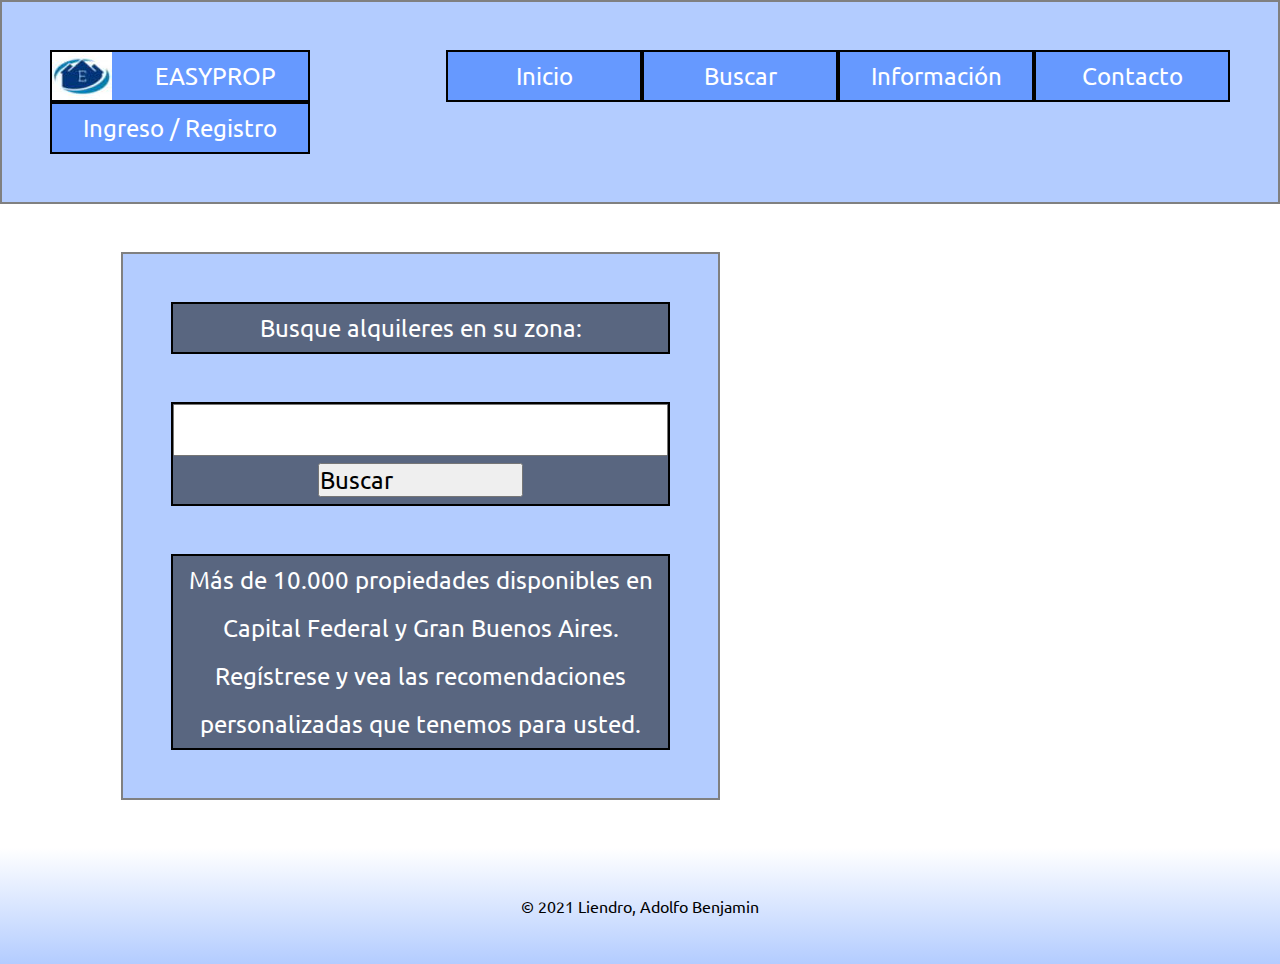
==== index.html @ 0b8b7a5a "Primer commit clase9" ====
<!DOCTYPE html>
<html lang="es">
  <head>
    <meta charset="UTF-8" />
    <meta http-equiv="X-UA-Compatible" content="IE=edge" />
    <meta name="viewport" content="width=device-width, initial-scale=1.0" />
    <link rel="stylesheet" href="./css/style.css" />
    <link
      href="https://fonts.googleapis.com/css2?family=Ubuntu:ital,wght@0,400;1,500&display=swap"
      rel="stylesheet"
    />
    <title>EASYPROP</title>
  </head>
  <body class="flex-column">
    <header class="flex-row flex-j-spaceB estiloA textoBlanco">
      <!-- Logo -->
      <div class="logo estiloB"><a href="./index.html">EASYPROP</a></div>
      <!--Menú-->
      <nav>
        <ul class="menu flex-row estiloBinside">
          <li><a href="./index.html">Inicio</a></li>
          <li><a href="./pages/buscar.html">Buscar</a></li>
          <li><a href="./pages/informacion.html">Información</a></li>
          <li><a href="./pages/contacto.html">Contacto</a></li>
        </ul>
      </nav>
      <!-- Ingreso -->
      <div class="ingreso estiloB">
        <a href="./pages/ingreso.html">Ingreso / Registro</a>
      </div>
    </header>

    <main class="flex-row flex-j-spaceB textoBlanco">
      <aside></aside>
      <!--Buscador-->
      <section class="cajaCentral flex-column estiloA">
        <div class="estiloC">Busque alquileres en su zona:</div>
        <div class="estiloC">
          <form action="" class="form buscador">
            <input type="text" name="busqueda" id="busqueda" />
            <input type="submit" value="Buscar" />
          </form>
        </div>
        <div class="estiloC">
          Más de 10.000 propiedades disponibles en Capital Federal y Gran Buenos
          Aires. Regístrese y vea las recomendaciones personalizadas que tenemos
          para usted.
        </div>
      </section>
    </main>

    <footer>© 2021 Liendro, Adolfo Benjamin</footer>
  </body>
</html>
---- css/style.css ----
/*------------ Reset CSS -------------*/
* {
  margin: 0px;
  padding: 0px;
}

ol {
  list-style-type: none;
}

ul {
  list-style-type: none;
}

/*----------- TEXTOS --------------*/

* {
  font-style: normal;
  font-weight: normal;
  font-family: Ubuntu, sans-serif;
  text-decoration: none;
  text-align: center;
}

.textoBlanco * {
  color: white;
  font-size: 1.5rem;
  line-height: 3rem;
}

.form input,
.form select,
.form select option {
  color: black;
  line-height: 3rem;
}

.form input,
.form textarea {
  text-align: left;
}

/*----- ESTILOS DE CAJAS: COLORES Y BORDES -------*/

.estiloA {
  background-color: #b3ccff;
  border: 2px solid gray;
}

.estiloB,
.estiloBinside > * {
  background-color: #69f;
  border: 2px solid black;
}

.estiloC,
.estiloCinside > * {
  background-color: #596680;
  border: 2px solid black;
}

.estiloD,
.estiloDinside > * {
  background-color: #527acc;
  border: 2px solid black;
}

/*------------ HEADER & FOOTER con FLEX -------------*/

.flex-row,
.flex-column {
  display: flex;
  flex-direction: row;
}

.flex-column {
  flex-direction: column;
}

.flex-j-center {
  justify-content: center;
}

.flex-j-spaceB {
  justify-content: space-between;
}

header,
main,
footer {
  padding: 3rem;
  justify-content: center;
}

header,
menu {
  flex-wrap: wrap;
}

footer {
  background-image: linear-gradient(to top, #b3ccff, white);
}

aside {
  width: 14rem;
  padding: 2rem 1rem 0rem 1rem;
  align-self: flex-start;
}

aside > div {
  width: 14rem;
  margin-bottom: 2rem;
}

.logo {
  width: 14rem;
  padding-right: 2rem;
  text-align: right;
  background-image: url("../imgs/logo.jpg");
  background-repeat: no-repeat;
  background-position: left;
}

nav ul li {
  width: 12rem;
}

.ingreso {
  width: 16rem;
}

/*----- ANIMACION HEADER ------*/

@keyframes respiracion {
  0% {
    transform: scale(1, 1);
  }
  50% {
    transform: scale(1.1, 1.1);
  }
  100% {
    transform: scale(1, 1);
  }
}

.logo:hover,
nav ul li:hover,
.ingreso:hover {
  animation-name: respiracion;
  animation-iteration-count: infinite;
  animation-timing-function: ease-out;
  animation-duration: 2.5s;
}

/*------ TRANSFORMACION ASIDE -----*/

aside > div {
  transition: all 2s;
}

aside > div:hover {
  padding-left: 3rem;
  background-color: #69f;
}

/*------- MAIN con FLEX ---------*/

.cajaCentral {
  width: 43rem;
  height: auto;
  padding: 3rem 3rem 0rem 3rem;
  margin-right: 32rem;
  align-content: stretch;
}

.cajaCentral > div {
  width: auto;
  margin-bottom: 3rem;
}

.cajaForm {
  width: auto;
  text-align: center;
  padding-top: 3rem;
  padding-bottom: 3rem;
}

.form > * {
  text-align: right;
  padding-right: 8rem;
}

/*--------- PUBLICACIONES con GRID ---------*/

/* GRID PRINCIPAL */

#publicaciones {
  display: grid;
  grid-template-areas:
    "pubProm  pubProm pub1  pub2  banner"
    "pub3     pub4    pub5  pub6  banner";
  grid-template-rows: repeat(2, 16rem);
  grid-template-columns: repeat(5, 1fr);
  justify-content: stretch;
  row-gap: 1rem;
  column-gap: 1rem;
  width: 77rem;
  padding: 2rem;
}

#pubProm {
  grid-area: pubProm;
}

#pub1 {
  grid-area: pub1;
}

#pub2 {
  grid-area: pub2;
}

#pub3 {
  grid-area: pub3;
}

#pub4 {
  grid-area: pub4;
}

#pub5 {
  grid-area: pub5;
}

#pub6 {
  grid-area: pub6;
}

#banner {
  grid-area: banner;
  background-image: url(../imgs/banner.jpg);
}

/* ANIMACION BANNER */

@keyframes banner {
  0% {
    background-image: url(../imgs/banner.jpg);
  }
  35% {
    background-image: url(../imgs/banner.jpg);
  }
  50% {
    background-image: url(../imgs/banner2.jpg);
  }
  85% {
    background-image: url(../imgs/banner2.jpg);
  }
  100% {
    background-image: url(../imgs/banner.jpg);
  }
}

#banner {
  animation-name: banner;
  animation-iteration-count: infinite;
  animation-duration: 10s;
}

/* GRIDs SECUNDARIOS */

.publicacion {
  display: grid;
  grid-template-areas:
    "pubImagen pubImagen"
    "pubUbicacion pubPrecio"
    "pubDetalle pubDetalle";
  grid-template-columns: 2fr 1fr;
  grid-template-rows: 6fr 1fr 1fr;
  height: 16rem;
  transition: transform 1s;
}

.publicacion:hover {
  transform: scale(1.1, 1.1);
}

.publicacion > div {
  padding-left: 6px;
  padding-right: 6px;
}

.pubImagen {
  grid-area: pubImagen;
}

.pubUbicacion {
  grid-area: pubUbicacion;
  line-height: 2rem;
  font-size: 1rem;
  text-align: left;
}

.pubPrecio {
  grid-area: pubPrecio;
  line-height: 2rem;
  font-size: 1rem;
  text-align: right;
}

.pubDetalle {
  grid-area: pubDetalle;
  line-height: 2rem;
  font-size: 1rem;
  text-align: left;
}

#pubProm .pubImagen {
  background-image: url(../imgs/pubProm.jpg);
}

#pub1 .pubImagen {
  background-image: url(../imgs/pub1.jpg);
}

#pub2 .pubImagen {
  background-image: url(../imgs/pub2.jpg);
}

#pub3 .pubImagen {
  background-image: url(../imgs/pub3.jpg);
}

#pub4 .pubImagen {
  background-image: url(../imgs/pub4.jpg);
}

#pub5 .pubImagen {
  background-image: url(../imgs/pub5.jpg);
}

#pub6 .pubImagen {
  background-image: url(../imgs/pub6.jpg);
}
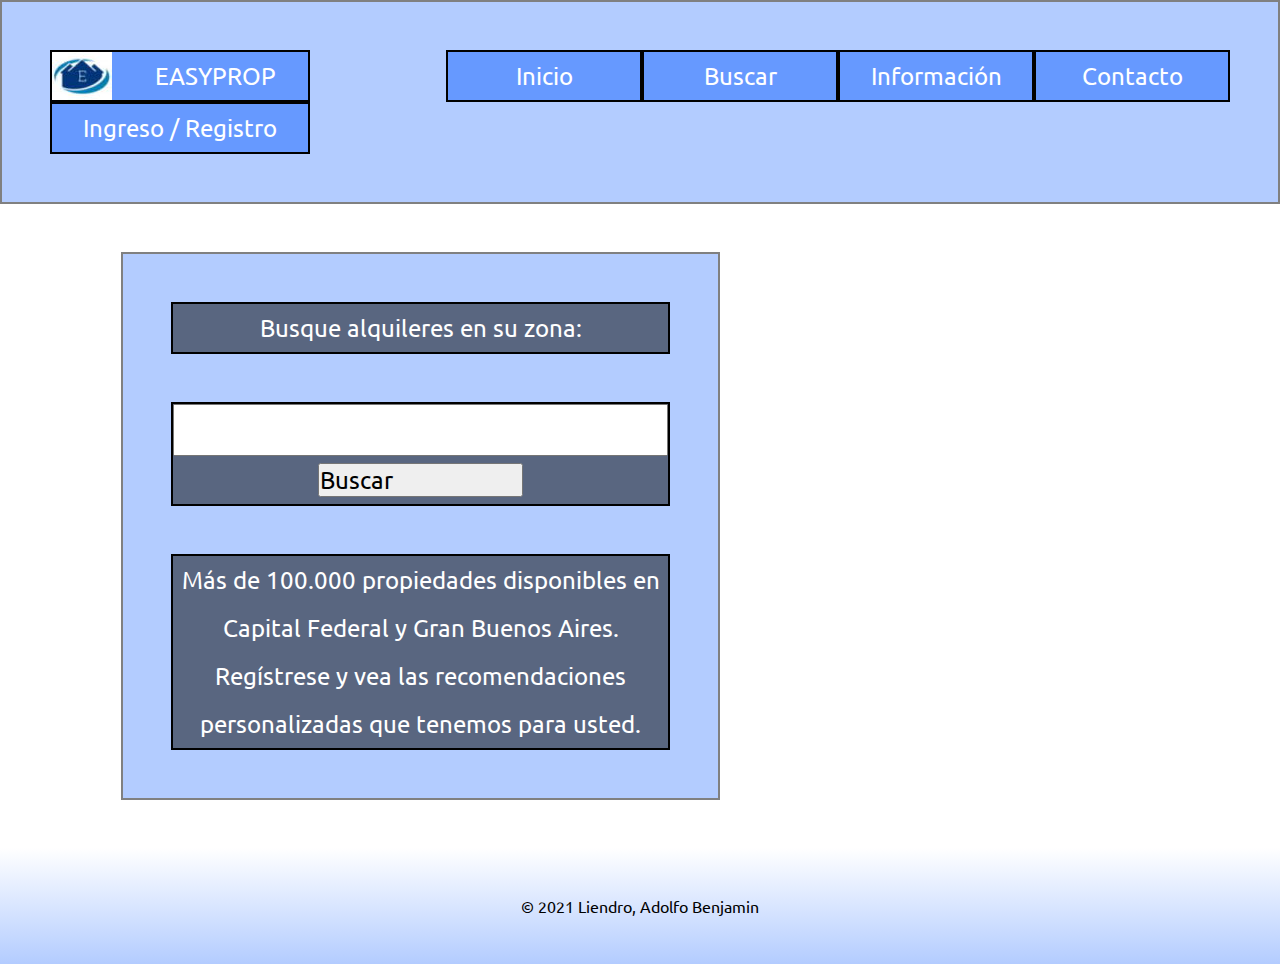
==== commit 63712ca0: "Modificacion en index.html" ====
--- a/index.html
+++ b/index.html
@@ -42,7 +42,7 @@
           </form>
         </div>
         <div class="estiloC">
-          Más de 10.000 propiedades disponibles en Capital Federal y Gran Buenos
+          Más de 100.000 propiedades disponibles en Capital Federal y Gran Buenos
           Aires. Regístrese y vea las recomendaciones personalizadas que tenemos
           para usted.
         </div>
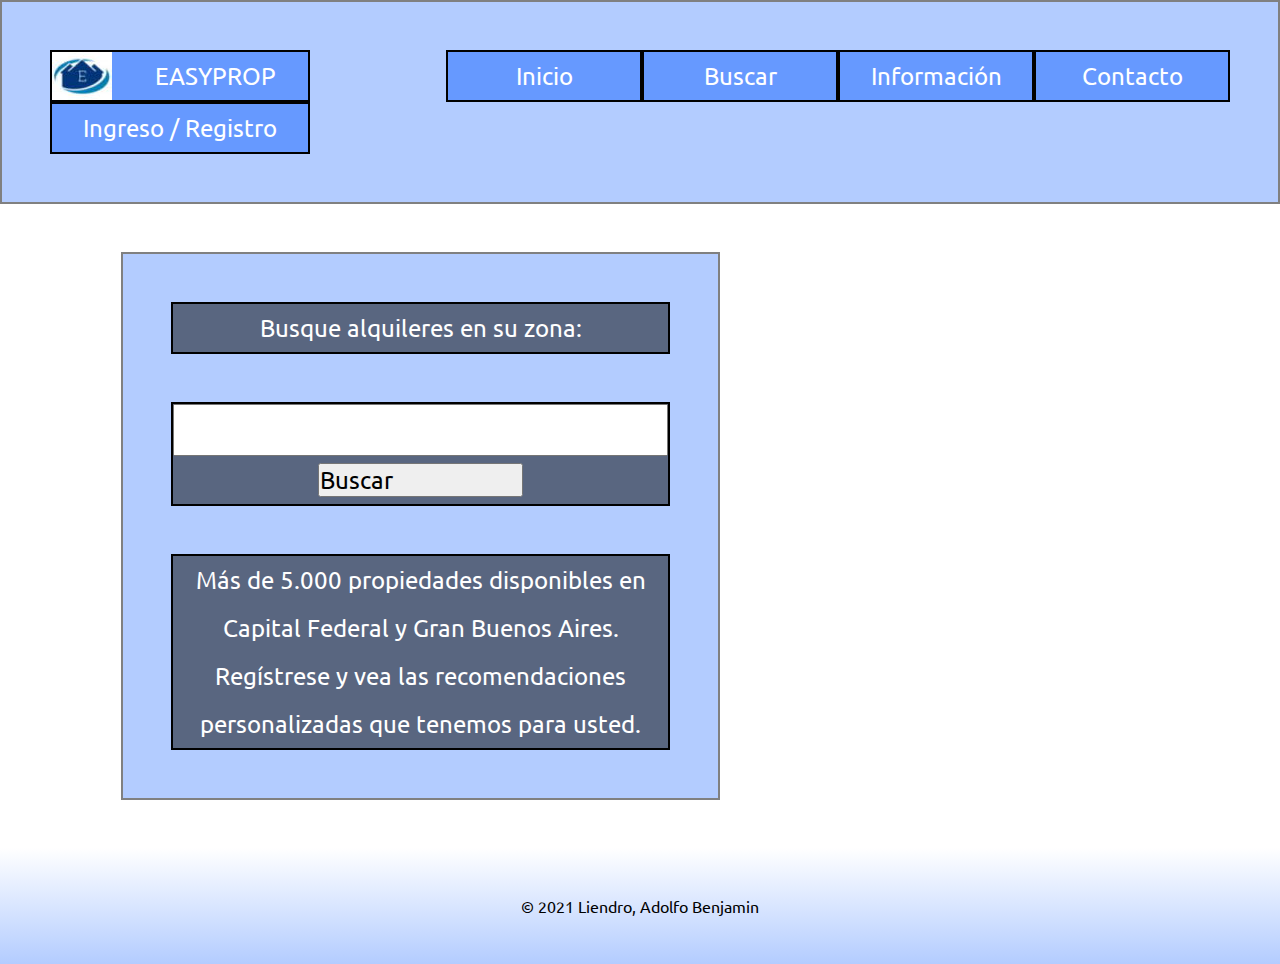
==== commit ad8e9494: "Modificacion en nueva_rama" ====
--- a/index.html
+++ b/index.html
@@ -42,7 +42,7 @@
           </form>
         </div>
         <div class="estiloC">
-          Más de 100.000 propiedades disponibles en Capital Federal y Gran Buenos
+          Más de 5.000 propiedades disponibles en Capital Federal y Gran Buenos
           Aires. Regístrese y vea las recomendaciones personalizadas que tenemos
           para usted.
         </div>
